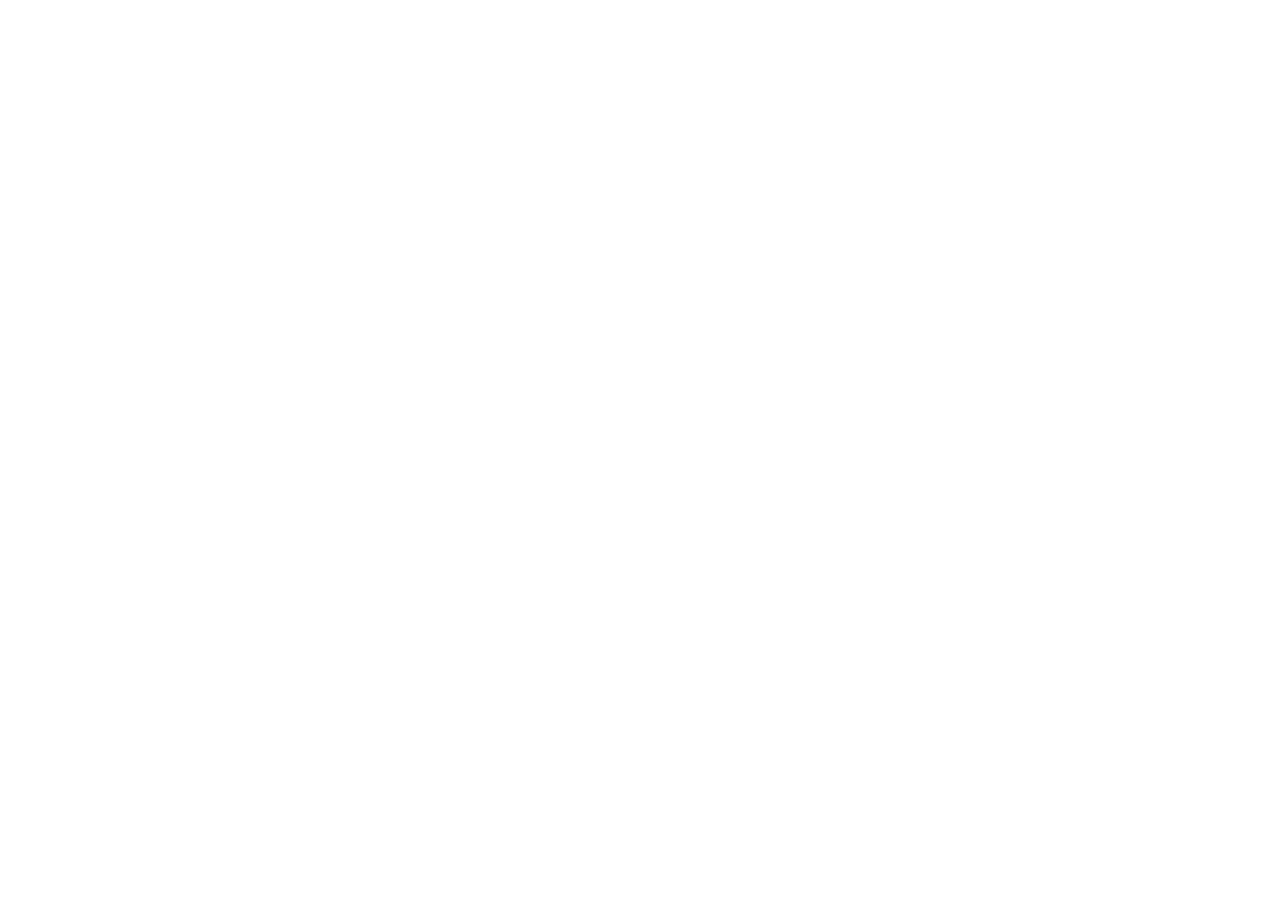
==== task2/index.html @ 228d852d "add useful files" ====
<!DOCTYPE html>
<html>
	<meta charset="utf-8">
	<link rel="stylesheet" type="text/css" href="style.css">
	<title>Резюме - Анастасия Моисеева
<head>
</head>
<body>
	<div class="about">
		<p>Всем привет! Меня зовут Моисеева Анастасия.
		 Я студентка 2-ого курса МФТИ.
		 Обучаюсь на Факультете Инноваций и Высоких Технологий.
		 Мне очень нравится заниматься программированием и математикой.
		 Всем советую :) А ещё я очень люблю спать.
		 Когда мы отдыхаем наш мозг тоже развивается, если верить учёным,
		 так что это очень полезно.<br>
		 А это мой сайт для сдачи задания по веб-программированию,
		 поэтому если Вы не бот, проверяющий задание,
		 то я не знаю как и зачем Вы здесь оказались.
		 И мой вам совет: избегайте посещения странных, часто вредоносных, сайтиков.
		 Ну этот не вредоносный :) Уж поверьте.
		</p>
	</div>
	<div class="experience">
		<p>Среднее образование:<br>
		 МБОУ СОШ №22 города Коврова Владимирской области.<br>
		 Высшее образование (неокон.):<br>
		 МФТИ, ФИВТ, 2 курс, 697 группа.		 
		</p>
	</div>
	<div class="contacts">
		<p>Контакты:<br>
		 Telegram: <a href="https://t.me/Alexa175"/a><br>
		 GitHub: <a href="https://github.com/Anastasia-98Moiseeva"/a><br>
		 Bitbucket: <a href="https://bitbucket.org/Alexa175/amoiseeva"/a><br>
		</p>
	</div>
</body>
</html>
---- task2/style.css ----
body{
	background-color: rgb(0,0,0#F7BFD9FF);
	color: rgb(51, 0, 0);
}
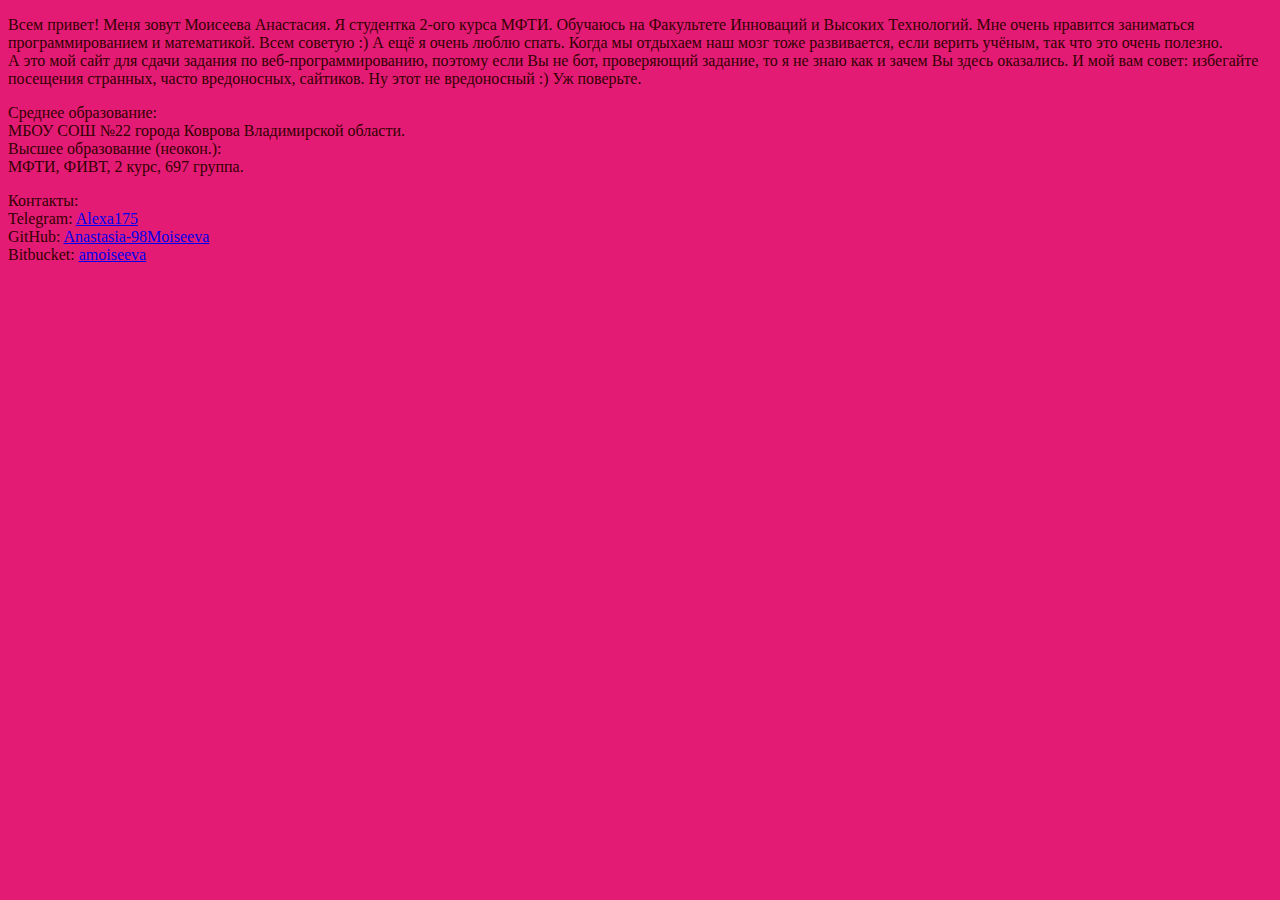
==== commit 0d336cb2: "fix code" ====
--- a/task2/index.html
+++ b/task2/index.html
@@ -1,39 +1,39 @@
 <!DOCTYPE html>
 <html>
-	<meta charset="utf-8">
-	<link rel="stylesheet" type="text/css" href="style.css">
-	<title>Резюме - Анастасия Моисеева
-<head>
-</head>
-<body>
-	<div class="about">
-		<p>Всем привет! Меня зовут Моисеева Анастасия.
-		 Я студентка 2-ого курса МФТИ.
-		 Обучаюсь на Факультете Инноваций и Высоких Технологий.
-		 Мне очень нравится заниматься программированием и математикой.
-		 Всем советую :) А ещё я очень люблю спать.
-		 Когда мы отдыхаем наш мозг тоже развивается, если верить учёным,
-		 так что это очень полезно.<br>
-		 А это мой сайт для сдачи задания по веб-программированию,
-		 поэтому если Вы не бот, проверяющий задание,
-		 то я не знаю как и зачем Вы здесь оказались.
-		 И мой вам совет: избегайте посещения странных, часто вредоносных, сайтиков.
-		 Ну этот не вредоносный :) Уж поверьте.
-		</p>
-	</div>
-	<div class="experience">
-		<p>Среднее образование:<br>
-		 МБОУ СОШ №22 города Коврова Владимирской области.<br>
-		 Высшее образование (неокон.):<br>
-		 МФТИ, ФИВТ, 2 курс, 697 группа.		 
-		</p>
-	</div>
-	<div class="contacts">
-		<p>Контакты:<br>
-		 Telegram: <a href="https://t.me/Alexa175"/a><br>
-		 GitHub: <a href="https://github.com/Anastasia-98Moiseeva"/a><br>
-		 Bitbucket: <a href="https://bitbucket.org/Alexa175/amoiseeva"/a><br>
-		</p>
-	</div>
-</body>
+	<head>
+		<meta charset="utf-8">
+		<title>Резюме - Анастасия Моисеева</title>
+		<link rel="stylesheet" type="text/css" href="style.css">
+	</head>
+	<body>
+		<div class="about">
+			<p>Всем привет! Меня зовут Моисеева Анастасия.
+		 	Я студентка 2-ого курса МФТИ.
+		 	Обучаюсь на Факультете Инноваций и Высоких Технологий.
+		 	Мне очень нравится заниматься программированием и математикой.
+		 	Всем советую :) А ещё я очень люблю спать.
+		 	Когда мы отдыхаем наш мозг тоже развивается, если верить учёным,
+		 	так что это очень полезно.<br>
+		 	А это мой сайт для сдачи задания по веб-программированию,
+		 	поэтому если Вы не бот, проверяющий задание,
+		 	то я не знаю как и зачем Вы здесь оказались.
+		 	И мой вам совет: избегайте посещения странных, часто вредоносных, сайтиков.
+		 	Ну этот не вредоносный :) Уж поверьте.
+			</p>
+		</div>
+		<div class="experience">
+			<p>Среднее образование:<br>
+			 МБОУ СОШ №22 города Коврова Владимирской области.<br>
+			 Высшее образование (неокон.):<br>
+			 МФТИ, ФИВТ, 2 курс, 697 группа.		 
+			</p>
+		</div>
+		<div class="contacts">
+			<p>Контакты:<br>
+			 Telegram: <a href="https://t.me/Alexa175"> Alexa175 </a> <br>
+			 GitHub: <a href="https://github.com/Anastasia-98Moiseeva"> Anastasia-98Moiseeva </a> <br>
+			 Bitbucket: <a href="https://bitbucket.org/Alexa175/amoiseeva"> amoiseeva </a> <br>
+			</p>
+		</div>
+	</body>
 </html>--- a/task2/style.css
+++ b/task2/style.css
@@ -1,4 +1,4 @@
 body{
-	background-color: rgb(0,0,0#F7BFD9FF);
+	background-color: #E31B75FF;
 	color: rgb(51, 0, 0);
 }
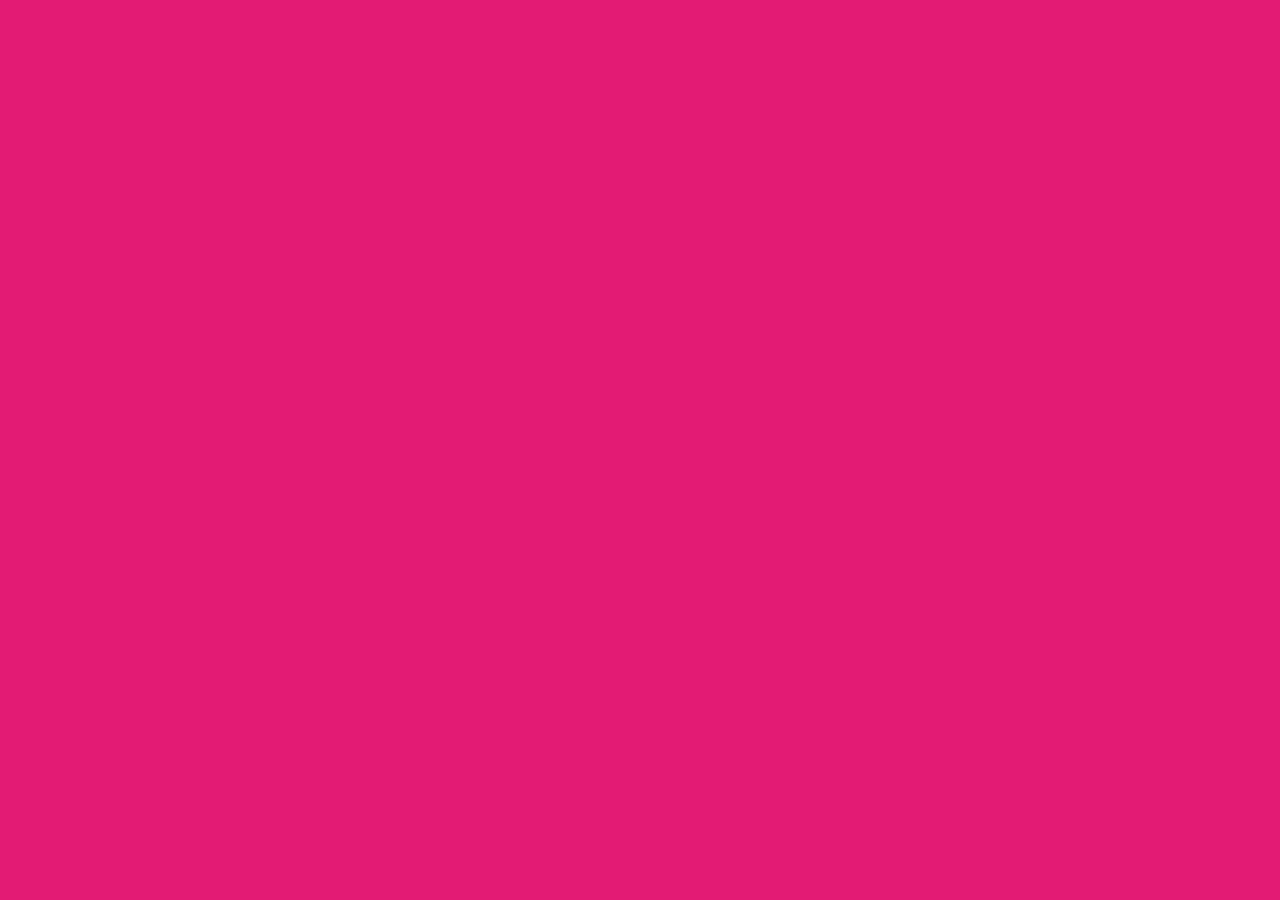
==== commit 517465e4: "Update index.html" ====
--- a/task2/index.html
+++ b/task2/index.html
@@ -1,39 +1,37 @@
 <!DOCTYPE html>
 <html>
-	<head>
-		<meta charset="utf-8">
-		<title>Резюме - Анастасия Моисеева</title>
-		<link rel="stylesheet" type="text/css" href="style.css">
-	</head>
-	<body>
-		<div class="about">
-			<p>Всем привет! Меня зовут Моисеева Анастасия.
-		 	Я студентка 2-ого курса МФТИ.
-		 	Обучаюсь на Факультете Инноваций и Высоких Технологий.
-		 	Мне очень нравится заниматься программированием и математикой.
-		 	Всем советую :) А ещё я очень люблю спать.
-		 	Когда мы отдыхаем наш мозг тоже развивается, если верить учёным,
-		 	так что это очень полезно.<br>
-		 	А это мой сайт для сдачи задания по веб-программированию,
-		 	поэтому если Вы не бот, проверяющий задание,
-		 	то я не знаю как и зачем Вы здесь оказались.
-		 	И мой вам совет: избегайте посещения странных, часто вредоносных, сайтиков.
-		 	Ну этот не вредоносный :) Уж поверьте.
-			</p>
-		</div>
-		<div class="experience">
-			<p>Среднее образование:<br>
-			 МБОУ СОШ №22 города Коврова Владимирской области.<br>
-			 Высшее образование (неокон.):<br>
-			 МФТИ, ФИВТ, 2 курс, 697 группа.		 
-			</p>
-		</div>
-		<div class="contacts">
-			<p>Контакты:<br>
-			 Telegram: <a href="https://t.me/Alexa175"> Alexa175 </a> <br>
-			 GitHub: <a href="https://github.com/Anastasia-98Moiseeva"> Anastasia-98Moiseeva </a> <br>
-			 Bitbucket: <a href="https://bitbucket.org/Alexa175/amoiseeva"> amoiseeva </a> <br>
-			</p>
-		</div>
-	</body>
-</html>+	<meta charset="utf-8">
+	<link rel="stylesheet" type="text/css" href="style.css">
+	<title>Резюме - Анастасия Моисеева
+<head>
+</head>
+<body>
+	<div class="about">
+		<p>Всем привет! Меня зовут Моисеева Анастасия.
+		 Я студентка 2-ого курса МФТИ.
+		 Обучаюсь на Факультете Инноваций и Высоких Технологий.
+		 Мне очень нравится заниматься программированием и математикой.
+		 Всем советую :)<br>
+		 А это мой сайт для сдачи задания по веб-программированию,
+		 поэтому если Вы не бот, проверяющий задание,
+		 то я не знаю как и зачем Вы здесь оказались.
+		 И мой вам совет: избегайте посещения странных, часто вредоносных, сайтиков.
+		 Ну этот не вредоносный :) Уж поверьте.
+		</p>
+	</div>
+	<div class="experience">
+		<p>Среднее образование:<br>
+		 МБОУ СОШ №22 города Коврова Владимирской области.<br>
+		 Высшее образование (неокон.):<br>
+		 МФТИ, ФИВТ, 2 курс, 697 группа.		 
+		</p>
+	</div>
+	<div class="contacts">
+		<p>Контакты:<br>
+		 Telegram: <a href="https://t.me/Alexa175"/a><br>
+		 GitHub: <a href="https://github.com/Anastasia-98Moiseeva"/a><br>
+		 Bitbucket: <a href="https://bitbucket.org/Alexa175/amoiseeva"/a><br>
+		</p>
+	</div>
+</body>
+</html>
